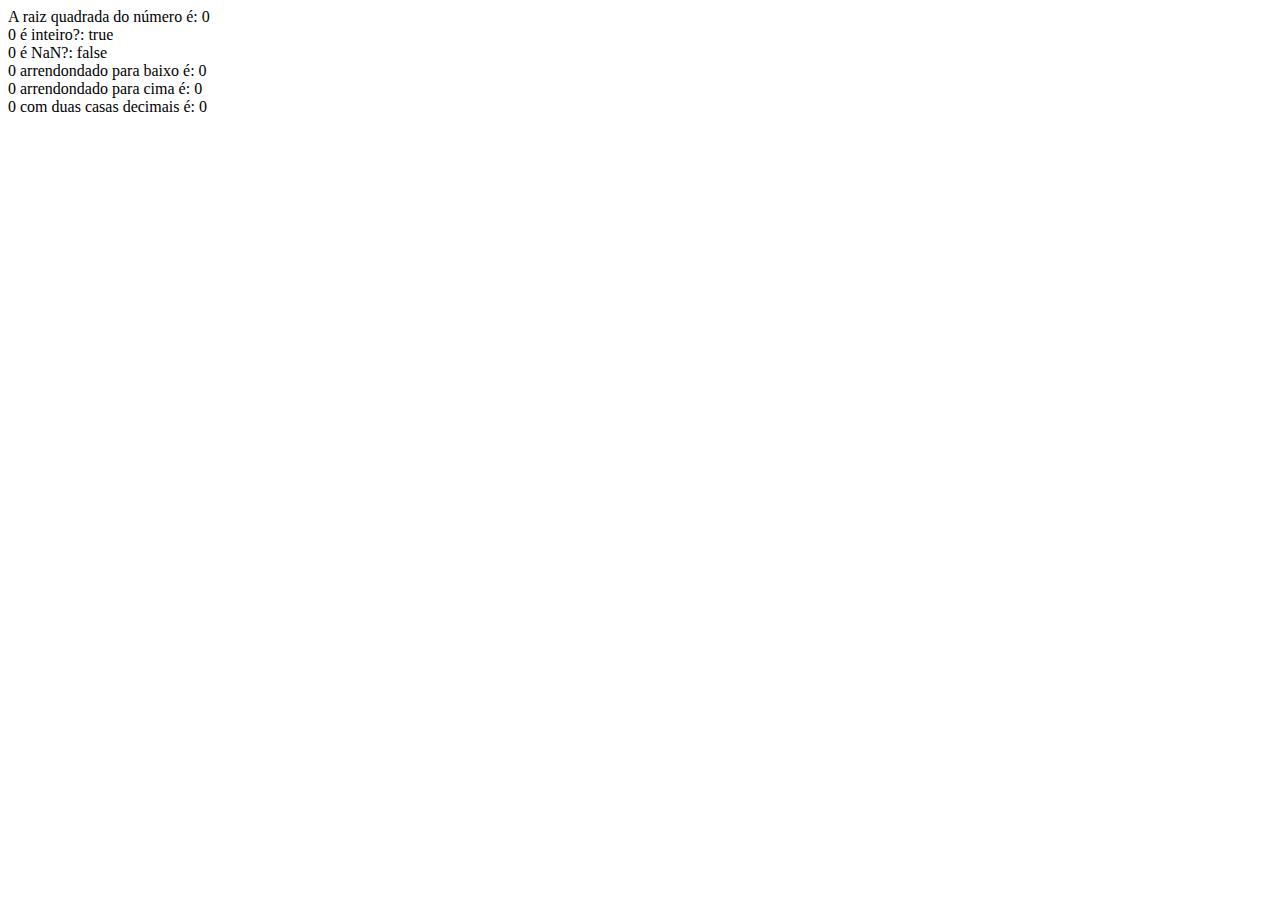
==== Aula16 - Exercicio/index.html @ ff3349e9 "Estudos de 03/07" ====
<!DOCTYPE html>
<html lang="pt-BR">
<head>
    <meta charset="UTF-8">
    <meta name="viewport" content="width=device-width, initial-scale=1.0">
    <title>Exercicios</title>
</head>
<body>
    <h1>Seu número é <var>num</var></h1>    


    <script src="script/index.js"></script>
</body>
</html>
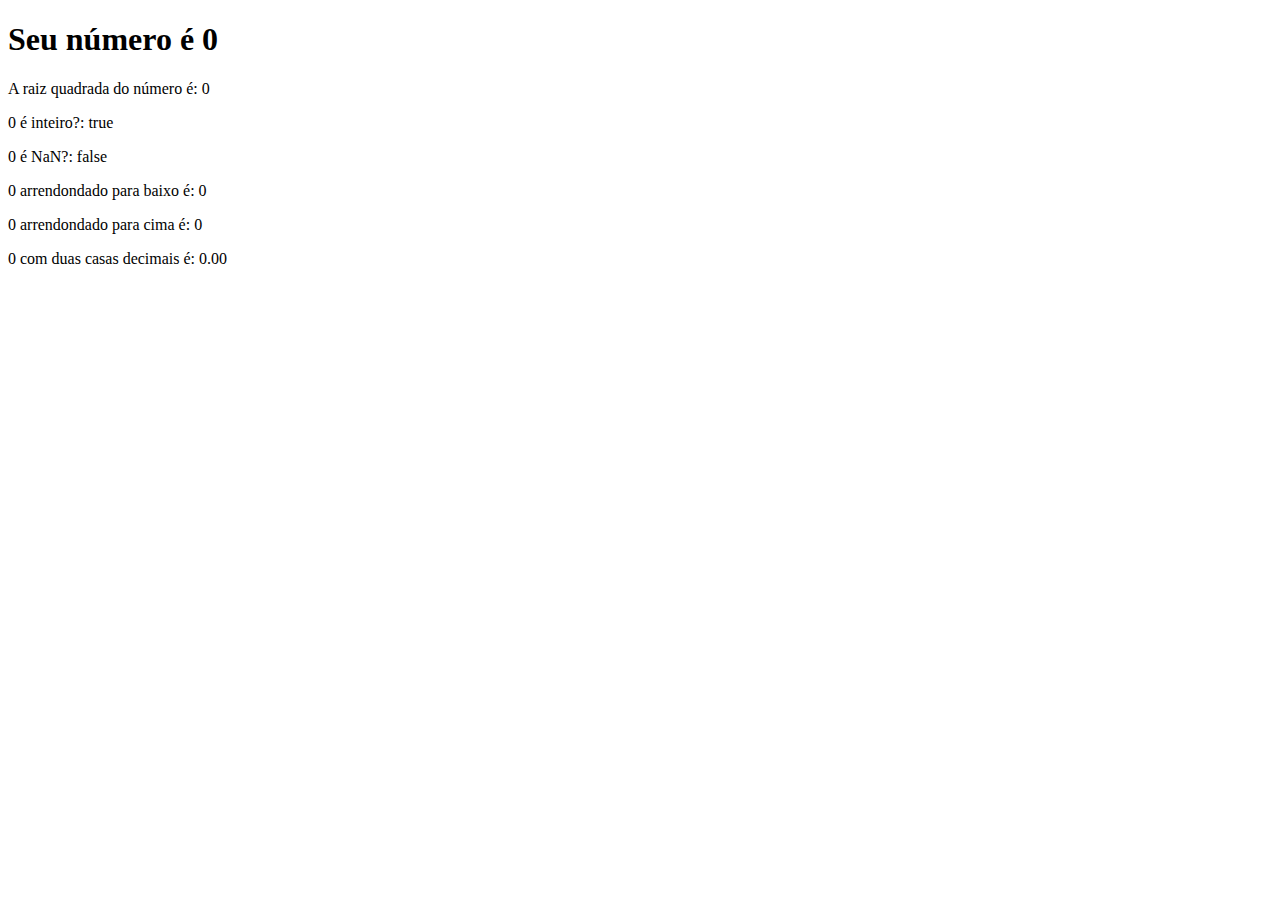
==== commit 11352e4a: "Estudos 04/07" ====
--- a/Aula16 - Exercicio/index.html
+++ b/Aula16 - Exercicio/index.html
@@ -6,9 +6,11 @@
     <title>Exercicios</title>
 </head>
 <body>
-    <h1>Seu número é <var>num</var></h1>    
-
+    <h1>Seu número é <span id="numero_titulo">0</span></h1>    
+    <div id="texto">
+        Olá
+    </div>
 
     <script src="script/index.js"></script>
 </body>
-</html>+</html> 